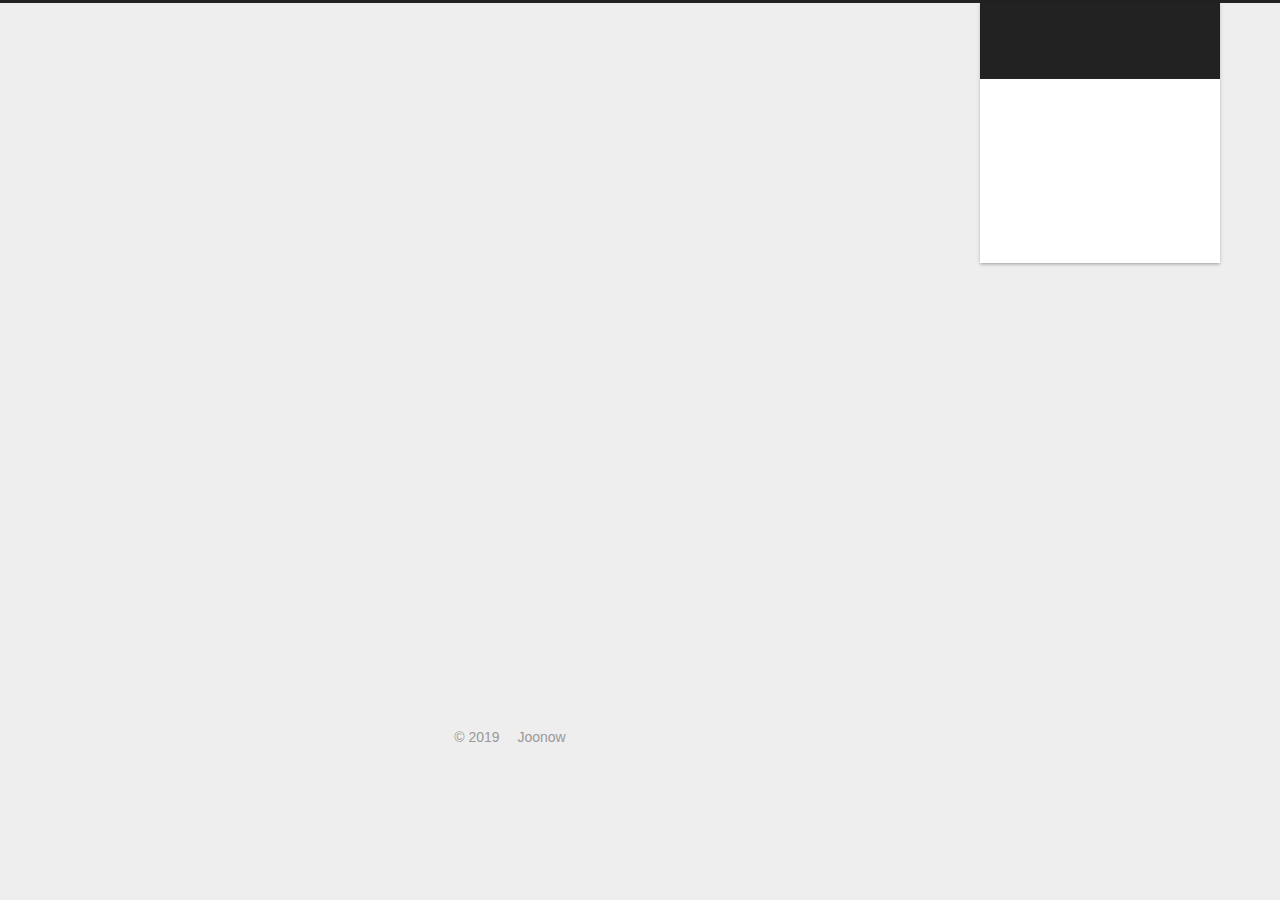
==== archives/index.html @ 2020b19c "Site updated: 2019-05-05 21:45:39" ====
<!DOCTYPE html>












  


<html class="theme-next gemini use-motion" lang="zh-CN">
<head><meta name="generator" content="Hexo 3.8.0">
  <meta charset="UTF-8">
<meta http-equiv="X-UA-Compatible" content="IE=edge">
<meta name="viewport" content="width=device-width, initial-scale=1, maximum-scale=2">
<meta name="theme-color" content="#222">
























<link rel="stylesheet" href="/lib/font-awesome/css/font-awesome.min.css?v=4.6.2">

<link rel="stylesheet" href="/css/main.css?v=7.1.1">


  <link rel="apple-touch-icon" sizes="180x180" href="/images/apple-touch-icon-next.png?v=7.1.1">



  <link rel="icon" type="image/png" sizes="16x16" href="/images/amd.ico?v=7.1.1">


  <link rel="mask-icon" href="/images/logo.svg?v=7.1.1" color="#222">







<script id="hexo.configurations">
  var NexT = window.NexT || {};
  var CONFIG = {
    root: '/',
    scheme: 'Gemini',
    version: '7.1.1',
    sidebar: {"position":"right","display":"post","offset":12,"onmobile":false,"dimmer":false},
    back2top: true,
    back2top_sidebar: false,
    fancybox: false,
    fastclick: false,
    lazyload: false,
    tabs: true,
    motion: {"enable":true,"async":false,"transition":{"post_block":"fadeIn","post_header":"slideDownIn","post_body":"slideDownIn","coll_header":"slideLeftIn","sidebar":"slideUpIn"}},
    algolia: {
      applicationID: '',
      apiKey: '',
      indexName: '',
      hits: {"per_page":10},
      labels: {"input_placeholder":"Search for Posts","hits_empty":"We didn't find any results for the search: ${query}","hits_stats":"${hits} results found in ${time} ms"}
    }
  };
</script>


  




  <meta name="description" content="INTEL,YES! NVIDIA,YES!">
<meta property="og:type" content="website">
<meta property="og:title" content="AMD? NO!">
<meta property="og:url" content="http://amdno.com/archives/index.html">
<meta property="og:site_name" content="AMD? NO!">
<meta property="og:description" content="INTEL,YES! NVIDIA,YES!">
<meta property="og:locale" content="zh-CN">
<meta name="twitter:card" content="summary">
<meta name="twitter:title" content="AMD? NO!">
<meta name="twitter:description" content="INTEL,YES! NVIDIA,YES!">





  
  
  <link rel="canonical" href="http://amdno.com/archives/">



<script id="page.configurations">
  CONFIG.page = {
    sidebar: "",
  };
</script>

  <title>归档 | AMD? NO!</title>
  












  <noscript>
  <style>
  .use-motion .motion-element,
  .use-motion .brand,
  .use-motion .menu-item,
  .sidebar-inner,
  .use-motion .post-block,
  .use-motion .pagination,
  .use-motion .comments,
  .use-motion .post-header,
  .use-motion .post-body,
  .use-motion .collection-title { opacity: initial; }

  .use-motion .logo,
  .use-motion .site-title,
  .use-motion .site-subtitle {
    opacity: initial;
    top: initial;
  }

  .use-motion .logo-line-before i { left: initial; }
  .use-motion .logo-line-after i { right: initial; }
  </style>
</noscript>

</head>

<body itemscope itemtype="http://schema.org/WebPage" lang="zh-CN">

  
  
    
  

  <div class="container sidebar-position-right page-archive">
    <div class="headband"></div>

    <header id="header" class="header" itemscope itemtype="http://schema.org/WPHeader">
      <div class="header-inner"><div class="site-brand-wrapper">
  <div class="site-meta">
    

    <div class="custom-logo-site-title">
      <a href="/" class="brand" rel="start">
        <span class="logo-line-before"><i></i></span>
        <span class="site-title">AMD? NO!</span>
        <span class="logo-line-after"><i></i></span>
      </a>
    </div>
    
    
  </div>

  <div class="site-nav-toggle">
    <button aria-label="切换导航栏">
      <span class="btn-bar"></span>
      <span class="btn-bar"></span>
      <span class="btn-bar"></span>
    </button>
  </div>
</div>



<nav class="site-nav">
  
    <ul id="menu" class="menu">
      
        
        
        
          
          <li class="menu-item menu-item-home">

    
    
    
      
    

    

    <a href="/" rel="section"><i class="menu-item-icon fa fa-fw fa-home"></i> <br>首页</a>

  </li>
        
        
        
          
          <li class="menu-item menu-item-categories">

    
    
    
      
    

    

    <a href="/categories/" rel="section"><i class="menu-item-icon fa fa-fw fa-th"></i> <br>分类</a>

  </li>
        
        
        
          
          <li class="menu-item menu-item-archives menu-item-active">

    
    
    
      
    

    

    <a href="/archives/" rel="section"><i class="menu-item-icon fa fa-fw fa-archive"></i> <br>归档</a>

  </li>

      
      
        <li class="menu-item menu-item-search">
          
            <a href="javascript:;" class="popup-trigger">
          
            
              <i class="menu-item-icon fa fa-search fa-fw"></i> <br>搜索</a>
        </li>
      
    </ul>
  

  

  
    <div class="site-search">
      
  <div class="popup search-popup local-search-popup">
  <div class="local-search-header clearfix">
    <span class="search-icon">
      <i class="fa fa-search"></i>
    </span>
    <span class="popup-btn-close">
      <i class="fa fa-times-circle"></i>
    </span>
    <div class="local-search-input-wrapper">
      <input autocomplete="off" placeholder="搜索..." spellcheck="false" type="text" id="local-search-input">
    </div>
  </div>
  <div id="local-search-result"></div>
</div>



    </div>
  
</nav>



  



</div>
    </header>

    


    <main id="main" class="main">
      <div class="main-inner">
        <div class="content-wrap">
          
            

    
    
      
      
    
      
      
    
      
      
    
    

  


          
          <div id="content" class="content">
            

  
  
  
  <div class="post-block archive">
    <div id="posts" class="posts-collapse">
      <span class="archive-move-on"></span>

      
      <span class="archive-page-counter">
        
        
        
          
        
        嗯..! 目前共计 1 篇日志。 继续努力。
      </span>
      

      

        
        
        

        
          
          <div class="collection-title">
            <h1 class="archive-year" id="archive-year-2019">2019</h1>
          </div>
        
        

        

  <article class="post post-type-normal" itemscope itemtype="http://schema.org/Article">
    <header class="post-header">

      <h2 class="post-title">
        
          <a class="post-title-link" href="/2019/05/05/test/" itemprop="url">
            
              <span itemprop="name">test</span>
            
          </a>
        
      </h2>

      <div class="post-meta">
        <time class="post-time" itemprop="dateCreated" datetime="2019-05-05T17:31:32+08:00" content="2019-05-05">
          05-05
        </time>
      </div>

    </header>
  </article>



      

    </div>
  </div>
  
  
  

  



          </div>
          

        </div>
        
          
  
  <div class="sidebar-toggle">
    <div class="sidebar-toggle-line-wrap">
      <span class="sidebar-toggle-line sidebar-toggle-line-first"></span>
      <span class="sidebar-toggle-line sidebar-toggle-line-middle"></span>
      <span class="sidebar-toggle-line sidebar-toggle-line-last"></span>
    </div>
  </div>

  <aside id="sidebar" class="sidebar">
    <div class="sidebar-inner">

      

      

      <div class="site-overview-wrap sidebar-panel sidebar-panel-active">
        <div class="site-overview">
          <div class="site-author motion-element" itemprop="author" itemscope itemtype="http://schema.org/Person">
            
              <p class="site-author-name" itemprop="name">Joonow</p>
              <div class="site-description motion-element" itemprop="description">INTEL,YES! NVIDIA,YES!</div>
          </div>

          
            <nav class="site-state motion-element">
              
                <div class="site-state-item site-state-posts">
                
                  <a href="/archives/">
                
                    <span class="site-state-item-count">1</span>
                    <span class="site-state-item-name">日志</span>
                  </a>
                </div>
              

              
                
                
                <div class="site-state-item site-state-categories">
                  
                    
                      <a href="/categories/">
                    
                  
                    
                    
                      
                    
                    <span class="site-state-item-count">1</span>
                    <span class="site-state-item-name">分类</span>
                  </a>
                </div>
              

              
            </nav>
          

          

          

          
            <div class="links-of-author motion-element">
              
                <span class="links-of-author-item">
                  
                  
                    
                  
                  
                    
                  
                  <a href="https://weibo.com/6064539445" title="Weibo &rarr; https://weibo.com/6064539445" rel="noopener" target="_blank"><i class="fa fa-fw fa-weibo"></i>Weibo</a>
                </span>
              
            </div>
          

          

          
          

          
            
          
          

        </div>
      </div>

      

      

    </div>
  </aside>
  


        
      </div>
    </main>

    <footer id="footer" class="footer">
      <div class="footer-inner">
        <div class="copyright">&copy; <span itemprop="copyrightYear">2019</span>
  <span class="with-love" id="animate">
    <i class="fa fa-user"></i>
  </span>
  <span class="author" itemprop="copyrightHolder">Joonow</span>

  

  
</div>









        








        
      </div>
    </footer>

    
      <div class="back-to-top">
        <i class="fa fa-arrow-up"></i>
        
      </div>
    

    

    

    
  </div>

  

<script>
  if (Object.prototype.toString.call(window.Promise) !== '[object Function]') {
    window.Promise = null;
  }
</script>


























  
  <script src="/lib/jquery/index.js?v=2.1.3"></script>

  
  <script src="/lib/velocity/velocity.min.js?v=1.2.1"></script>

  
  <script src="/lib/velocity/velocity.ui.min.js?v=1.2.1"></script>


  


  <script src="/js/utils.js?v=7.1.1"></script>

  <script src="/js/motion.js?v=7.1.1"></script>



  
  


  <script src="/js/affix.js?v=7.1.1"></script>

  <script src="/js/schemes/pisces.js?v=7.1.1"></script>




  

  


  <script src="/js/next-boot.js?v=7.1.1"></script>


  

  

  

  



  
  <script>
    // Popup Window;
    var isfetched = false;
    var isXml = true;
    // Search DB path;
    var search_path = "search.xml";
    if (search_path.length === 0) {
      search_path = "search.xml";
    } else if (/json$/i.test(search_path)) {
      isXml = false;
    }
    var path = "/" + search_path;
    // monitor main search box;

    var onPopupClose = function (e) {
      $('.popup').hide();
      $('#local-search-input').val('');
      $('.search-result-list').remove();
      $('#no-result').remove();
      $(".local-search-pop-overlay").remove();
      $('body').css('overflow', '');
    }

    function proceedsearch() {
      $("body")
        .append('<div class="search-popup-overlay local-search-pop-overlay"></div>')
        .css('overflow', 'hidden');
      $('.search-popup-overlay').click(onPopupClose);
      $('.popup').toggle();
      var $localSearchInput = $('#local-search-input');
      $localSearchInput.attr("autocapitalize", "none");
      $localSearchInput.attr("autocorrect", "off");
      $localSearchInput.focus();
    }

    // search function;
    var searchFunc = function(path, search_id, content_id) {
      'use strict';

      // start loading animation
      $("body")
        .append('<div class="search-popup-overlay local-search-pop-overlay">' +
          '<div id="search-loading-icon">' +
          '<i class="fa fa-spinner fa-pulse fa-5x fa-fw"></i>' +
          '</div>' +
          '</div>')
        .css('overflow', 'hidden');
      $("#search-loading-icon").css('margin', '20% auto 0 auto').css('text-align', 'center');

      

      $.ajax({
        url: path,
        dataType: isXml ? "xml" : "json",
        async: true,
        success: function(res) {
          // get the contents from search data
          isfetched = true;
          $('.popup').detach().appendTo('.header-inner');
          var datas = isXml ? $("entry", res).map(function() {
            return {
              title: $("title", this).text(),
              content: $("content",this).text(),
              url: $("url" , this).text()
            };
          }).get() : res;
          var input = document.getElementById(search_id);
          var resultContent = document.getElementById(content_id);
          var inputEventFunction = function() {
            var searchText = input.value.trim().toLowerCase();
            var keywords = searchText.split(/[\s\-]+/);
            if (keywords.length > 1) {
              keywords.push(searchText);
            }
            var resultItems = [];
            if (searchText.length > 0) {
              // perform local searching
              datas.forEach(function(data) {
                var isMatch = false;
                var hitCount = 0;
                var searchTextCount = 0;
                var title = data.title.trim();
                var titleInLowerCase = title.toLowerCase();
                var content = data.content.trim().replace(/<[^>]+>/g,"");
                
                var contentInLowerCase = content.toLowerCase();
                var articleUrl = decodeURIComponent(data.url).replace(/\/{2,}/g, '/');
                var indexOfTitle = [];
                var indexOfContent = [];
                // only match articles with not empty titles
                if(title != '') {
                  keywords.forEach(function(keyword) {
                    function getIndexByWord(word, text, caseSensitive) {
                      var wordLen = word.length;
                      if (wordLen === 0) {
                        return [];
                      }
                      var startPosition = 0, position = [], index = [];
                      if (!caseSensitive) {
                        text = text.toLowerCase();
                        word = word.toLowerCase();
                      }
                      while ((position = text.indexOf(word, startPosition)) > -1) {
                        index.push({position: position, word: word});
                        startPosition = position + wordLen;
                      }
                      return index;
                    }

                    indexOfTitle = indexOfTitle.concat(getIndexByWord(keyword, titleInLowerCase, false));
                    indexOfContent = indexOfContent.concat(getIndexByWord(keyword, contentInLowerCase, false));
                  });
                  if (indexOfTitle.length > 0 || indexOfContent.length > 0) {
                    isMatch = true;
                    hitCount = indexOfTitle.length + indexOfContent.length;
                  }
                }

                // show search results

                if (isMatch) {
                  // sort index by position of keyword

                  [indexOfTitle, indexOfContent].forEach(function (index) {
                    index.sort(function (itemLeft, itemRight) {
                      if (itemRight.position !== itemLeft.position) {
                        return itemRight.position - itemLeft.position;
                      } else {
                        return itemLeft.word.length - itemRight.word.length;
                      }
                    });
                  });

                  // merge hits into slices

                  function mergeIntoSlice(text, start, end, index) {
                    var item = index[index.length - 1];
                    var position = item.position;
                    var word = item.word;
                    var hits = [];
                    var searchTextCountInSlice = 0;
                    while (position + word.length <= end && index.length != 0) {
                      if (word === searchText) {
                        searchTextCountInSlice++;
                      }
                      hits.push({position: position, length: word.length});
                      var wordEnd = position + word.length;

                      // move to next position of hit

                      index.pop();
                      while (index.length != 0) {
                        item = index[index.length - 1];
                        position = item.position;
                        word = item.word;
                        if (wordEnd > position) {
                          index.pop();
                        } else {
                          break;
                        }
                      }
                    }
                    searchTextCount += searchTextCountInSlice;
                    return {
                      hits: hits,
                      start: start,
                      end: end,
                      searchTextCount: searchTextCountInSlice
                    };
                  }

                  var slicesOfTitle = [];
                  if (indexOfTitle.length != 0) {
                    slicesOfTitle.push(mergeIntoSlice(title, 0, title.length, indexOfTitle));
                  }

                  var slicesOfContent = [];
                  while (indexOfContent.length != 0) {
                    var item = indexOfContent[indexOfContent.length - 1];
                    var position = item.position;
                    var word = item.word;
                    // cut out 100 characters
                    var start = position - 20;
                    var end = position + 80;
                    if(start < 0){
                      start = 0;
                    }
                    if (end < position + word.length) {
                      end = position + word.length;
                    }
                    if(end > content.length){
                      end = content.length;
                    }
                    slicesOfContent.push(mergeIntoSlice(content, start, end, indexOfContent));
                  }

                  // sort slices in content by search text's count and hits' count

                  slicesOfContent.sort(function (sliceLeft, sliceRight) {
                    if (sliceLeft.searchTextCount !== sliceRight.searchTextCount) {
                      return sliceRight.searchTextCount - sliceLeft.searchTextCount;
                    } else if (sliceLeft.hits.length !== sliceRight.hits.length) {
                      return sliceRight.hits.length - sliceLeft.hits.length;
                    } else {
                      return sliceLeft.start - sliceRight.start;
                    }
                  });

                  // select top N slices in content

                  var upperBound = parseInt('1');
                  if (upperBound >= 0) {
                    slicesOfContent = slicesOfContent.slice(0, upperBound);
                  }

                  // highlight title and content

                  function highlightKeyword(text, slice) {
                    var result = '';
                    var prevEnd = slice.start;
                    slice.hits.forEach(function (hit) {
                      result += text.substring(prevEnd, hit.position);
                      var end = hit.position + hit.length;
                      result += '<b class="search-keyword">' + text.substring(hit.position, end) + '</b>';
                      prevEnd = end;
                    });
                    result += text.substring(prevEnd, slice.end);
                    return result;
                  }

                  var resultItem = '';

                  if (slicesOfTitle.length != 0) {
                    resultItem += "<li><a href='" + articleUrl + "' class='search-result-title'>" + highlightKeyword(title, slicesOfTitle[0]) + "</a>";
                  } else {
                    resultItem += "<li><a href='" + articleUrl + "' class='search-result-title'>" + title + "</a>";
                  }

                  slicesOfContent.forEach(function (slice) {
                    resultItem += "<a href='" + articleUrl + "'>" +
                      "<p class=\"search-result\">" + highlightKeyword(content, slice) +
                      "...</p>" + "</a>";
                  });

                  resultItem += "</li>";
                  resultItems.push({
                    item: resultItem,
                    searchTextCount: searchTextCount,
                    hitCount: hitCount,
                    id: resultItems.length
                  });
                }
              })
            };
            if (keywords.length === 1 && keywords[0] === "") {
              resultContent.innerHTML = '<div id="no-result"><i class="fa fa-search fa-5x"></i></div>'
            } else if (resultItems.length === 0) {
              resultContent.innerHTML = '<div id="no-result"><i class="fa fa-frown-o fa-5x"></i></div>'
            } else {
              resultItems.sort(function (resultLeft, resultRight) {
                if (resultLeft.searchTextCount !== resultRight.searchTextCount) {
                  return resultRight.searchTextCount - resultLeft.searchTextCount;
                } else if (resultLeft.hitCount !== resultRight.hitCount) {
                  return resultRight.hitCount - resultLeft.hitCount;
                } else {
                  return resultRight.id - resultLeft.id;
                }
              });
              var searchResultList = '<ul class=\"search-result-list\">';
              resultItems.forEach(function (result) {
                searchResultList += result.item;
              })
              searchResultList += "</ul>";
              resultContent.innerHTML = searchResultList;
            }
          }

          if ('auto' === 'auto') {
            input.addEventListener('input', inputEventFunction);
          } else {
            $('.search-icon').click(inputEventFunction);
            input.addEventListener('keypress', function (event) {
              if (event.keyCode === 13) {
                inputEventFunction();
              }
            });
          }

          // remove loading animation
          $(".local-search-pop-overlay").remove();
          $('body').css('overflow', '');

          proceedsearch();
        }
      });
    }

    // handle and trigger popup window;
    $('.popup-trigger').click(function(e) {
      e.stopPropagation();
      if (isfetched === false) {
        searchFunc(path, 'local-search-input', 'local-search-result');
      } else {
        proceedsearch();
      };
    });

    $('.popup-btn-close').click(onPopupClose);
    $('.popup').click(function(e){
      e.stopPropagation();
    });
    $(document).on('keyup', function (event) {
      var shouldDismissSearchPopup = event.which === 27 &&
        $('.search-popup').is(':visible');
      if (shouldDismissSearchPopup) {
        onPopupClose();
      }
    });
  </script>





  

  

  

  

  

  

  

  

  

  

  

  

  

  

</body>
</html>
---- css/main.css ----
/* normalize.css v8.0.1 | MIT License | github.com/necolas/normalize.css */
html {
  line-height: 1.15; /* 1 */
  -webkit-text-size-adjust: 100%; /* 2 */
}
body {
  margin: 0;
}
main {
  display: block;
}
h1 {
  font-size: 2em;
  margin: 0.67em 0;
}
hr {
  box-sizing: content-box; /* 1 */
  height: 0; /* 1 */
  overflow: visible; /* 2 */
}
pre {
  font-family: monospace, monospace; /* 1 */
  font-size: 1em; /* 2 */
}
a {
  background-color: transparent;
}
abbr[title] {
  border-bottom: none; /* 1 */
  text-decoration: underline; /* 2 */
  text-decoration: underline dotted; /* 2 */
}
b,
strong {
  font-weight: bolder;
}
code,
kbd,
samp {
  font-family: monospace, monospace; /* 1 */
  font-size: 1em; /* 2 */
}
small {
  font-size: 80%;
}
sub,
sup {
  font-size: 75%;
  line-height: 0;
  position: relative;
  vertical-align: baseline;
}
sub {
  bottom: -0.25em;
}
sup {
  top: -0.5em;
}
img {
  border-style: none;
}
button,
input,
optgroup,
select,
textarea {
  font-family: inherit; /* 1 */
  font-size: 100%; /* 1 */
  line-height: 1.15; /* 1 */
  margin: 0; /* 2 */
}
button,
input {
/* 1 */
  overflow: visible;
}
button,
select {
/* 1 */
  text-transform: none;
}
button,
[type="button"],
[type="reset"],
[type="submit"] {
  -webkit-appearance: button;
}
button::-moz-focus-inner,
[type="button"]::-moz-focus-inner,
[type="reset"]::-moz-focus-inner,
[type="submit"]::-moz-focus-inner {
  border-style: none;
  padding: 0;
}
button:-moz-focusring,
[type="button"]:-moz-focusring,
[type="reset"]:-moz-focusring,
[type="submit"]:-moz-focusring {
  outline: 1px dotted ButtonText;
}
fieldset {
  padding: 0.35em 0.75em 0.625em;
}
legend {
  box-sizing: border-box; /* 1 */
  color: inherit; /* 2 */
  display: table; /* 1 */
  max-width: 100%; /* 1 */
  padding: 0; /* 3 */
  white-space: normal; /* 1 */
}
progress {
  vertical-align: baseline;
}
textarea {
  overflow: auto;
}
[type="checkbox"],
[type="radio"] {
  box-sizing: border-box; /* 1 */
  padding: 0; /* 2 */
}
[type="number"]::-webkit-inner-spin-button,
[type="number"]::-webkit-outer-spin-button {
  height: auto;
}
[type="search"] {
  -webkit-appearance: textfield; /* 1 */
  outline-offset: -2px; /* 2 */
}
[type="search"]::-webkit-search-decoration {
  -webkit-appearance: none;
}
::-webkit-file-upload-button {
  -webkit-appearance: button; /* 1 */
  font: inherit; /* 2 */
}
details {
  display: block;
}
summary {
  display: list-item;
}
template {
  display: none;
}
[hidden] {
  display: none;
}
::selection {
  background: #262a30;
  color: #fff;
}
body {
  position: relative;
  font-family: 'Lato', "PingFang SC", "Microsoft YaHei", sans-serif;
  font-size: 14px;
  line-height: 2;
  color: #555;
  background: #eee;
}
@media (max-width: 991px) {
  body {
    padding-right: 0 !important;
  }
}
@media (min-width: 1200px) {
  body {
    font-size: 16px;
  }
}
h1,
h2,
h3,
h4,
h5,
h6 {
  margin: 20px 0 15px;
  padding: 0;
  font-weight: bold;
  line-height: 1.5;
  font-family: 'Lato', "PingFang SC", "Microsoft YaHei", sans-serif;
}
h1 {
  font-size: 22px;
}
h1 code {
  font-size: 1em;
}
@media (max-width: 767px) {
  h1 {
    font-size: 18px;
  }
  h1 code {
    font-size: 1em;
  }
}
h2 {
  font-size: 20px;
}
h2 code {
  font-size: 1em;
}
@media (max-width: 767px) {
  h2 {
    font-size: 16px;
  }
  h2 code {
    font-size: 1em;
  }
}
h3 {
  font-size: 18px;
}
h3 code {
  font-size: 1em;
}
@media (max-width: 767px) {
  h3 {
    font-size: 14px;
  }
  h3 code {
    font-size: 1em;
  }
}
h4 {
  font-size: 16px;
}
h4 code {
  font-size: 1em;
}
@media (max-width: 767px) {
  h4 {
    font-size: 12px;
  }
  h4 code {
    font-size: 1em;
  }
}
h5 {
  font-size: 14px;
}
h5 code {
  font-size: 1em;
}
@media (max-width: 767px) {
  h5 {
    font-size: 10px;
  }
  h5 code {
    font-size: 1em;
  }
}
h6 {
  font-size: 12px;
}
h6 code {
  font-size: 1em;
}
@media (max-width: 767px) {
  h6 {
    font-size: 8px;
  }
  h6 code {
    font-size: 1em;
  }
}
p {
  margin: 0 0 20px 0;
}
a,
span.exturl {
  overflow-wrap: break-word;
  word-wrap: break-word;
  background-color: transparent;
  color: #555;
  text-decoration: none;
  outline: none;
  border-bottom: 1px solid #999;
  cursor: pointer;
}
a:hover,
span.exturl:hover {
  color: #222;
  border-bottom-color: #222;
}
video {
  max-width: 100%;
  display: block;
  margin-left: auto;
  margin-right: auto;
}
img {
  display: block;
  margin: auto;
  max-width: 100%;
  height: auto;
}
hr {
  margin: 40px 0;
  height: 3px;
  border: none;
  background-color: #ddd;
  background-image: repeating-linear-gradient(-45deg, #fff, #fff 4px, transparent 4px, transparent 8px);
}
blockquote {
  margin: 0;
  padding: 0 15px;
  color: #666;
  border-left: 4px solid #ddd;
}
blockquote cite::before {
  content: "-";
  padding: 0 5px;
}
dt {
  font-weight: 700;
}
dd {
  margin: 0;
  padding: 0;
}
kbd {
  border: 1px solid #ccc;
  border-radius: 0.2em;
  box-shadow: 0.1em 0.1em 0.2em rgba(0,0,0,0.1);
  background-color: #f9f9f9;
  font-family: inherit;
  background-image: linear-gradient(top, #eee, #fff, #eee);
  padding: 0.1em 0.3em;
  white-space: nowrap;
}
.text-left {
  text-align: left;
}
.text-center {
  text-align: center;
}
.text-right {
  text-align: right;
}
.text-justify {
  text-align: justify;
}
.text-nowrap {
  white-space: nowrap;
}
.text-lowercase {
  text-transform: lowercase;
}
.text-uppercase {
  text-transform: uppercase;
}
.text-capitalize {
  text-transform: capitalize;
}
.center-block {
  display: block;
  margin-left: auto;
  margin-right: auto;
}
.clearfix:before,
.clearfix:after {
  content: " ";
  display: table;
}
.clearfix:after {
  clear: both;
}
.pullquote {
  width: 45%;
}
.pullquote.left {
  float: left;
  margin-left: 5px;
  margin-right: 10px;
}
.pullquote.right {
  float: right;
  margin-left: 10px;
  margin-right: 5px;
}
.affix {
  position: fixed;
}
.translation {
  margin-top: -20px;
  font-size: 14px;
  color: #999;
}
.scrollbar-measure {
  width: 100px;
  height: 100px;
  overflow: scroll;
  position: absolute;
  top: -9999px;
}
.use-motion .motion-element {
  opacity: 0;
}
.table-container {
  margin: 20px 0;
  overflow: auto;
  -webkit-overflow-scrolling: touch;
}
.highlight .table-container {
  margin: 0px;
}
table {
  width: 100%;
  border-collapse: collapse;
  border-spacing: 0;
  font-size: 14px;
}
table > tbody > tr:nth-of-type(odd) {
  background-color: #f9f9f9;
}
table > tbody > tr:hover {
  background-color: #f5f5f5;
}
caption,
th,
td {
  padding: 8px;
  text-align: left;
  vertical-align: middle;
  font-weight: normal;
}
th,
td {
  border: 1px solid #ddd;
  border-bottom: 3px solid #ddd;
}
th {
  padding-bottom: 10px;
  font-weight: 700;
}
td {
  border-bottom-width: 1px;
}
html,
body {
  height: 100%;
}
.container {
  position: relative;
}
.header-inner {
  margin: 0 auto;
  padding: 100px 0 70px;
  width: calc(100% - 20px);
}
@media (min-width: 1200px) {
  .container .header-inner {
    width: 1160px;
  }
}
@media (min-width: 1600px) {
  .container .header-inner {
    width: 73%;
  }
}
.main-inner {
  margin: 0 auto;
  width: calc(100% - 20px);
}
@media (min-width: 1200px) {
  .container .main-inner {
    width: 1160px;
  }
}
@media (min-width: 1600px) {
  .container .main-inner {
    width: 73%;
  }
}
.footer {
  padding: 20px 0;
}
.footer-inner {
  box-sizing: border-box;
  margin: 0px auto;
  width: calc(100% - 20px);
}
@media (min-width: 1200px) {
  .container .footer-inner {
    width: 1160px;
  }
}
@media (min-width: 1600px) {
  .container .footer-inner {
    width: 73%;
  }
}
pre,
.highlight {
  overflow: auto;
  margin: 20px 0;
  padding: 0;
  font-size: 14px;
  color: #4d4d4c;
  background: #f7f7f7;
  line-height: 1.6;
}
pre,
code {
  font-family: consolas, Menlo, "PingFang SC", "Microsoft YaHei", monospace;
}
code {
  overflow-wrap: break-word;
  word-wrap: break-word;
  padding: 2px 4px;
  color: #555;
  background: #eee;
  border-radius: 3px;
  font-size: 14px;
}
pre {
  padding: 10px;
}
pre code {
  padding: 0;
  color: #4d4d4c;
  background: none;
  text-shadow: none;
}
.highlight {
  border-radius: 1px;
}
.highlight pre {
  border: none;
  margin: 0;
  padding: 10px 0;
}
.highlight table {
  margin: 0;
  width: auto;
  border: none;
}
.highlight td {
  border: none;
  padding: 0;
}
.highlight figcaption {
  font-size: 1em;
  color: #4d4d4c;
  line-height: 1em;
  margin-bottom: 1em;
  margin: 0em;
  padding: 0.5em;
  background: #eee;
  border-bottom: 1px solid #e9e9e9;
}
.highlight figcaption:before,
.highlight figcaption:after {
  content: " ";
  display: table;
}
.highlight figcaption:after {
  clear: both;
}
.highlight figcaption a {
  float: right;
  color: #4d4d4c;
}
.highlight figcaption a:hover {
  border-bottom-color: #4d4d4c;
}
.highlight .gutter pre {
  padding-left: 10px;
  padding-right: 10px;
  color: #869194;
  text-align: right;
  background-color: #eff2f3;
}
.highlight .code pre {
  width: 100%;
  padding-left: 10px;
  padding-right: 10px;
  background-color: #f7f7f7;
}
.highlight .line {
  height: 20px;
}
.gutter {
  -webkit-user-select: none;
  -moz-user-select: none;
  -ms-user-select: none;
  user-select: none;
}
.gist table {
  width: auto;
}
.gist table td {
  border: none;
}
pre .deletion {
  background: #fdd;
}
pre .addition {
  background: #dfd;
}
pre .meta {
  color: #8959a8;
}
pre .comment {
  color: #8e908c;
}
pre .variable,
pre .attribute,
pre .tag,
pre .name,
pre .regexp,
pre .ruby .constant,
pre .xml .tag .title,
pre .xml .pi,
pre .xml .doctype,
pre .html .doctype,
pre .css .id,
pre .css .class,
pre .css .pseudo {
  color: #c82829;
}
pre .number,
pre .preprocessor,
pre .built_in,
pre .builtin-name,
pre .literal,
pre .params,
pre .constant,
pre .command {
  color: #f5871f;
}
pre .ruby .class .title,
pre .css .rules .attribute,
pre .string,
pre .symbol,
pre .value,
pre .inheritance,
pre .header,
pre .ruby .symbol,
pre .xml .cdata,
pre .special,
pre .formula {
  color: #718c00;
}
pre .title,
pre .css .hexcolor {
  color: #3e999f;
}
pre .function,
pre .python .decorator,
pre .python .title,
pre .ruby .function .title,
pre .ruby .title .keyword,
pre .perl .sub,
pre .javascript .title,
pre .coffeescript .title {
  color: #4271ae;
}
pre .keyword,
pre .javascript .function {
  color: #8959a8;
}
.posts-expand .post-body img.full-image {
  border: none;
}
.blockquote-center,
.page-home .post-type-quote blockquote,
.page-post-detail .post-type-quote blockquote {
  position: relative;
  margin: 40px 0;
  padding: 0;
  border-left: none;
  text-align: center;
}
.blockquote-center::before,
.page-home .post-type-quote blockquote::before,
.page-post-detail .post-type-quote blockquote::before,
.blockquote-center::after,
.page-home .post-type-quote blockquote::after,
.page-post-detail .post-type-quote blockquote::after {
  position: absolute;
  content: ' ';
  display: block;
  width: 100%;
  height: 24px;
  opacity: 0.2;
  background-repeat: no-repeat;
  background-position: 0 -6px;
  background-size: 22px 22px;
}
.blockquote-center::before,
.page-home .post-type-quote blockquote::before,
.page-post-detail .post-type-quote blockquote::before {
  top: -20px;
  background-image: url("../images/quote-l.svg");
  border-top: 1px solid #ccc;
}
.blockquote-center::after,
.page-home .post-type-quote blockquote::after,
.page-post-detail .post-type-quote blockquote::after {
  bottom: -20px;
  background-image: url("../images/quote-r.svg");
  border-bottom: 1px solid #ccc;
  background-position: 100% 8px;
}
.blockquote-center p,
.page-home .post-type-quote blockquote p,
.page-post-detail .post-type-quote blockquote p,
.blockquote-center div,
.page-home .post-type-quote blockquote div,
.page-post-detail .post-type-quote blockquote div {
  text-align: center;
}
.post .post-body .group-picture img {
  box-sizing: border-box;
  padding: 0 3px;
  border: none;
}
.post .group-picture-row {
  overflow: hidden;
  margin-top: 6px;
}
.post .group-picture-row:first-child {
  margin-top: 0;
}
.post .group-picture-column {
  float: left;
}
.page-post-detail .post-body .group-picture-column {
  float: none;
  margin-top: 10px;
  width: auto !important;
}
.page-post-detail .post-body .group-picture-column img {
  margin: 0 auto;
}
.page-archive .group-picture-container {
  overflow: hidden;
}
.page-archive .group-picture-row {
  float: left;
}
.page-archive .group-picture-row:first-child {
  margin-top: 6px;
}
.page-archive .group-picture-column {
  max-width: 150px;
  max-height: 150px;
}
.post-body .label {
  display: inline;
  padding: 0 2px;
}
.post-body .label.default {
  background-color: #f0f0f0;
}
.post-body .label.primary {
  background-color: #efe6f7;
}
.post-body .label.info {
  background-color: #e5f2f8;
}
.post-body .label.success {
  background-color: #e7f4e9;
}
.post-body .label.warning {
  background-color: #fcf6e1;
}
.post-body .label.danger {
  background-color: #fae8eb;
}
.post-body .note {
  position: relative;
  padding: 15px;
  margin-bottom: 20px;
  border: 1px solid #eee;
  border-left-width: 5px;
  border-radius: 3px;
}
.post-body .note h2,
.post-body .note h3,
.post-body .note h4,
.post-body .note h5,
.post-body .note h6 {
  margin-top: 0;
  margin-bottom: 0;
  border-bottom: initial;
  padding-top: 0 !important;
}
.post-body .note p:first-child,
.post-body .note ul:first-child,
.post-body .note ol:first-child,
.post-body .note table:first-child,
.post-body .note pre:first-child,
.post-body .note blockquote:first-child {
  margin-top: 0;
}
.post-body .note p:last-child,
.post-body .note ul:last-child,
.post-body .note ol:last-child,
.post-body .note table:last-child,
.post-body .note pre:last-child,
.post-body .note blockquote:last-child {
  margin-bottom: 0;
}
.post-body .note.default {
  border-left-color: #777;
}
.post-body .note.default h2,
.post-body .note.default h3,
.post-body .note.default h4,
.post-body .note.default h5,
.post-body .note.default h6 {
  color: #777;
}
.post-body .note.primary {
  border-left-color: #6f42c1;
}
.post-body .note.primary h2,
.post-body .note.primary h3,
.post-body .note.primary h4,
.post-body .note.primary h5,
.post-body .note.primary h6 {
  color: #6f42c1;
}
.post-body .note.info {
  border-left-color: #428bca;
}
.post-body .note.info h2,
.post-body .note.info h3,
.post-body .note.info h4,
.post-body .note.info h5,
.post-body .note.info h6 {
  color: #428bca;
}
.post-body .note.success {
  border-left-color: #5cb85c;
}
.post-body .note.success h2,
.post-body .note.success h3,
.post-body .note.success h4,
.post-body .note.success h5,
.post-body .note.success h6 {
  color: #5cb85c;
}
.post-body .note.warning {
  border-left-color: #f0ad4e;
}
.post-body .note.warning h2,
.post-body .note.warning h3,
.post-body .note.warning h4,
.post-body .note.warning h5,
.post-body .note.warning h6 {
  color: #f0ad4e;
}
.post-body .note.danger {
  border-left-color: #d9534f;
}
.post-body .note.danger h2,
.post-body .note.danger h3,
.post-body .note.danger h4,
.post-body .note.danger h5,
.post-body .note.danger h6 {
  color: #d9534f;
}
.post-body .tabs {
  position: relative;
  display: block;
  margin-bottom: 20px;
  padding-top: 10px;
}
.post-body .tabs ul.nav-tabs {
  margin: 0;
  padding: 0;
  display: flex;
  margin-bottom: -1px;
}
@media (max-width: 413px) {
  .post-body .tabs ul.nav-tabs {
    display: block;
    margin-bottom: 5px;
  }
}
.post-body .tabs ul.nav-tabs li.tab {
  list-style-type: none !important;
  margin: 0 0.25em 0 0;
  border-top: 3px solid transparent;
  border-left: 1px solid transparent;
  border-right: 1px solid transparent;
}
@media (max-width: 413px) {
  .post-body .tabs ul.nav-tabs li.tab {
    margin: initial;
    border-top: 1px solid transparent;
    border-left: 3px solid transparent;
    border-right: 1px solid transparent;
    border-bottom: 1px solid transparent;
  }
}
.post-body .tabs ul.nav-tabs li.tab a {
  outline: 0;
  border-bottom: initial;
  display: block;
  line-height: 1.8em;
  padding: 0.25em 0.75em;
  transition-duration: 0.2s;
  transition-timing-function: ease-out;
  transition-delay: 0s;
}
.post-body .tabs ul.nav-tabs li.tab a i {
  width: 1.285714285714286em;
}
.post-body .tabs ul.nav-tabs li.tab.active {
  border-top: 3px solid #fc6423;
  border-left: 1px solid #ddd;
  border-right: 1px solid #ddd;
  background-color: #fff;
}
@media (max-width: 413px) {
  .post-body .tabs ul.nav-tabs li.tab.active {
    border-top: 1px solid #ddd;
    border-left: 3px solid #fc6423;
    border-right: 1px solid #ddd;
    border-bottom: 1px solid #ddd;
  }
}
.post-body .tabs ul.nav-tabs li.tab.active a {
  cursor: default;
  color: #555;
}
.post-body .tabs .tab-content {
  background-color: #fff;
}
.post-body .tabs .tab-content .tab-pane {
  border: 1px solid #ddd;
  padding: 20px 20px 0 20px;
}
.post-body .tabs .tab-content .tab-pane:not(.active) {
  display: none;
}
.post-body .tabs .tab-content .tab-pane.active {
  display: block;
}
.btn {
  display: inline-block;
  padding: 0 20px;
  font-size: 14px;
  color: #555;
  background: #fff;
  border: 2px solid #555;
  text-decoration: none;
  border-radius: 2px;
  transition-property: background-color;
  transition-duration: 0.2s;
  transition-timing-function: ease-in-out;
  transition-delay: 0s;
  line-height: 2;
}
.btn:hover {
  border-color: #222;
  color: #fff;
  background: #222;
}
.btn +.btn {
  margin: 0 0 8px 8px;
}
.btn .fa-fw {
  width: 1.285714285714286em;
  text-align: left;
}
.btn-bar {
  display: block;
  width: 22px;
  height: 2px;
  background: #555;
  border-radius: 1px;
}
.btn-bar+.btn-bar {
  margin-top: 4px;
}
.pagination {
  margin: 120px 0 40px;
  text-align: center;
  border-top: 1px solid #eee;
}
.page-number-basic,
.pagination .prev,
.pagination .next,
.pagination .page-number,
.pagination .space {
  display: inline-block;
  position: relative;
  top: -1px;
  margin: 0 10px;
  padding: 0 11px;
}
@media (max-width: 767px) {
  .page-number-basic,
  .pagination .prev,
  .pagination .next,
  .pagination .page-number,
  .pagination .space {
    margin: 0 5px;
  }
}
.pagination .prev,
.pagination .next,
.pagination .page-number {
  border-bottom: 0;
  border-top: 1px solid #eee;
  transition-property: border-color;
  transition-duration: 0.2s;
  transition-timing-function: ease-in-out;
  transition-delay: 0s;
}
.pagination .prev:hover,
.pagination .next:hover,
.pagination .page-number:hover {
  border-top-color: #222;
}
.pagination .space {
  padding: 0;
  margin: 0;
}
.pagination .prev {
  margin-left: 0;
}
.pagination .next {
  margin-right: 0;
}
.pagination .page-number.current {
  color: #fff;
  background: #ccc;
  border-top-color: #ccc;
}
@media (max-width: 767px) {
  .pagination {
    border-top: none;
  }
  .pagination .prev,
  .pagination .next,
  .pagination .page-number {
    margin-bottom: 10px;
    border-top: 0;
    border-bottom: 1px solid #eee;
    padding: 0 10px;
  }
  .pagination .prev:hover,
  .pagination .next:hover,
  .pagination .page-number:hover {
    border-bottom-color: #222;
  }
}
.comments {
  margin: 60px 20px 0;
}
.back-to-top {
  box-sizing: border-box;
  position: fixed;
  bottom: -100px;
  right: 30px;
  z-index: 1050;
  padding: 0 6px;
  width: 24px;
  background: #222;
  font-size: 12px;
  opacity: 0.6;
  color: #fff;
  cursor: pointer;
  text-align: center;
  transition-property: bottom;
  transition-duration: 0.2s;
  transition-timing-function: ease-in-out;
  transition-delay: 0s;
}
.back-to-top.back-to-top-on {
  bottom: 30px;
}
@media (max-width: 991px) {
  .back-to-top {
    opacity: 0.8;
    right: 20px;
  }
}
.header {
  background: transparent;
}
.header-inner {
  position: relative;
}
.headband {
  height: 3px;
  background: #222;
}
.site-meta {
  margin: 0;
  text-align: center;
}
@media (max-width: 767px) {
  .site-meta {
    text-align: center;
  }
}
.brand {
  position: relative;
  display: inline-block;
  padding: 0 40px;
  color: #fff;
  background: #222;
  border-bottom: none;
}
.brand:hover {
  color: #fff;
}
.logo {
  display: inline-block;
  margin-right: 5px;
  line-height: 36px;
  vertical-align: top;
}
.site-title {
  display: inline-block;
  vertical-align: top;
  line-height: 36px;
  font-size: 20px;
  font-weight: normal;
  font-family: 'Lato', "PingFang SC", "Microsoft YaHei", sans-serif;
}
.site-subtitle {
  margin-top: 10px;
  font-size: 13px;
  color: #ddd;
}
.use-motion .brand {
  opacity: 0;
}
.use-motion .logo,
.use-motion .site-title,
.use-motion .site-subtitle,
.use-motion .custom-logo-image {
  opacity: 0;
  position: relative;
  top: -10px;
}
.site-nav-toggle {
  display: none;
  position: absolute;
  top: 10px;
  left: 10px;
}
@media (max-width: 767px) {
  .site-nav-toggle {
    display: block;
  }
}
.site-nav-toggle button {
  margin-top: 2px;
  padding: 9px 10px;
  background: transparent;
  border: none;
}
@media (max-width: 767px) {
  .site-nav {
    display: none;
    margin: 0 -10px;
    padding: 0 10px;
    clear: both;
    border-top: 1px solid #ddd;
  }
}
@media (min-width: 768px) and (max-width: 991px) {
  .site-nav {
    display: block !important;
  }
}
@media (min-width: 992px) {
  .site-nav {
    display: block !important;
  }
}
.menu {
  margin-top: 20px;
  padding-left: 0;
  text-align: center;
}
.menu .menu-item {
  display: inline-block;
  margin: 0 10px;
  list-style: none;
}
@media (max-width: 767px) {
  .menu .menu-item {
    margin-top: 10px;
  }
}
.menu .menu-item a,
.menu .menu-item span.exturl {
  display: block;
  font-size: 13px;
  line-height: inherit;
  border-bottom: 1px solid transparent;
  transition-property: border-color;
  transition-duration: 0.2s;
  transition-timing-function: ease-in-out;
  transition-delay: 0s;
}
.menu .menu-item a:hover,
.menu .menu-item span.exturl:hover {
  border-bottom-color: #222;
}
.menu .menu-item .fa {
  margin-right: 5px;
}
.use-motion .menu-item {
  opacity: 0;
}
.post-body {
  overflow-wrap: break-word;
  word-wrap: break-word;
  font-family: 'Lato', "PingFang SC", "Microsoft YaHei", sans-serif;
}
.post-body span.exturl .fa {
  font-size: 14px;
  margin-left: 4px;
}
.post-body .fancybox img {
  display: block !important;
  margin: 0 auto;
  cursor: pointer;
  cursor: zoom-in;
}
.post-body .image-caption,
.post-body .figure .caption {
  margin: -20px auto 15px;
  text-align: center;
  font-size: 14px;
  color: #999;
  font-weight: bold;
  line-height: 1;
}
.post-sticky-flag {
  display: inline-block;
  font-size: 16px;
  transform: rotate(30deg);
}
.use-motion .post-block,
.use-motion .pagination,
.use-motion .comments {
  opacity: 0;
}
.use-motion .post-header {
  opacity: 0;
}
.use-motion .post-body {
  opacity: 0;
}
.use-motion .collection-title {
  opacity: 0;
}
.posts-expand {
  padding-top: 40px;
}
@media (max-width: 767px) {
  .posts-expand {
    margin: 0 20px;
  }
  .post-body pre .gutter pre {
    padding-right: 10px;
  }
  .post-body .highlight {
    margin-left: 0px;
    margin-right: 0px;
    padding: 0;
  }
  .post-body .highlight .gutter pre {
    padding-right: 10px;
  }
}
@media (min-width: 992px) {
  .posts-expand .post-body {
    text-align: justify;
  }
}
@media (max-width: 991px) {
  .posts-expand .post-body {
    text-align: justify;
  }
}
.posts-expand .post-body h2,
.posts-expand .post-body h3,
.posts-expand .post-body h4,
.posts-expand .post-body h5,
.posts-expand .post-body h6 {
  padding-top: 10px;
}
.posts-expand .post-body h2 .header-anchor,
.posts-expand .post-body h3 .header-anchor,
.posts-expand .post-body h4 .header-anchor,
.posts-expand .post-body h5 .header-anchor,
.posts-expand .post-body h6 .header-anchor {
  float: right;
  margin-left: 10px;
  color: #ccc;
  border-bottom-style: none;
  visibility: hidden;
}
.posts-expand .post-body h2 .header-anchor:hover,
.posts-expand .post-body h3 .header-anchor:hover,
.posts-expand .post-body h4 .header-anchor:hover,
.posts-expand .post-body h5 .header-anchor:hover,
.posts-expand .post-body h6 .header-anchor:hover {
  color: inherit;
}
.posts-expand .post-body h2:hover .header-anchor,
.posts-expand .post-body h3:hover .header-anchor,
.posts-expand .post-body h4:hover .header-anchor,
.posts-expand .post-body h5:hover .header-anchor,
.posts-expand .post-body h6:hover .header-anchor {
  visibility: visible;
}
.posts-expand .post-body img {
  box-sizing: border-box;
  margin: 0 auto 25px;
  padding: 3px;
  border: 1px solid #ddd;
}
@media (max-width: 767px) {
  .posts-collapse {
    margin: 0 20px;
  }
  .posts-collapse .post-title,
  .posts-collapse .post-meta {
    display: block;
    width: auto;
    text-align: left;
  }
}
.posts-collapse {
  position: relative;
  z-index: 1010;
  margin-left: 55px;
}
.posts-collapse::after {
  content: " ";
  position: absolute;
  top: 20px;
  left: 0;
  margin-left: -2px;
  width: 4px;
  height: 100%;
  background: #f5f5f5;
  z-index: -1;
}
@media (max-width: 767px) {
  .posts-collapse {
    margin: 0 20px;
  }
}
.posts-collapse .collection-title {
  position: relative;
  margin: 60px 0;
}
.posts-collapse .collection-title h1,
.posts-collapse .collection-title h2 {
  margin-left: 20px;
}
.posts-collapse .collection-title small {
  color: #bbb;
  margin-left: 5px;
}
.posts-collapse .collection-title::before {
  content: " ";
  position: absolute;
  left: 0;
  top: 50%;
  margin-left: -4px;
  margin-top: -4px;
  width: 8px;
  height: 8px;
  background: #bbb;
  border-radius: 50%;
}
.posts-collapse .post {
  margin: 30px 0;
}
.posts-collapse .post-header {
  position: relative;
  transition-duration: 0.2s;
  transition-timing-function: ease-in-out;
  transition-delay: 0s;
  transition-property: border;
  border-bottom: 1px dashed #ccc;
}
.posts-collapse .post-header::before {
  content: " ";
  position: absolute;
  left: 0;
  top: 12px;
  width: 6px;
  height: 6px;
  margin-left: -4px;
  background: #bbb;
  border-radius: 50%;
  border: 1px solid #fff;
  transition-duration: 0.2s;
  transition-timing-function: ease-in-out;
  transition-delay: 0s;
  transition-property: background;
}
.posts-collapse .post-header:hover {
  border-bottom-color: #666;
}
.posts-collapse .post-header:hover::before {
  background: #222;
}
.posts-collapse .post-meta {
  position: absolute;
  font-size: 12px;
  left: 20px;
  top: 5px;
}
.posts-collapse .post-comments-count {
  display: none;
}
.posts-collapse .post-title {
  margin-left: 60px;
  font-size: 16px;
  font-weight: normal;
  line-height: inherit;
}
.posts-collapse .post-title::after {
  margin-left: 3px;
  opacity: 0.6;
}
.posts-collapse .post-title a,
.posts-collapse .post-title span.exturl {
  color: #666;
  border-bottom: none;
}
.page-home .post-type-quote .post-header,
.page-post-detail .post-type-quote .post-header,
.page-home .post-type-quote .post-tags,
.page-post-detail .post-type-quote .post-tags {
  display: none;
}
.posts-expand .post-title {
  overflow-wrap: break-word;
  word-wrap: break-word;
  text-align: center;
  font-weight: 400;
}
.posts-expand .post-title-link {
  display: inline-block;
  position: relative;
  color: #555;
  border-bottom: none;
  line-height: 1.2;
  vertical-align: top;
}
.posts-expand .post-title-link::before {
  content: "";
  position: absolute;
  width: 100%;
  height: 2px;
  bottom: 0;
  left: 0;
  background-color: #000;
  visibility: hidden;
  transform: scaleX(0);
  transition-duration: 0.2s;
  transition-timing-function: ease-in-out;
  transition-delay: 0s;
}
.posts-expand .post-title-link:hover::before {
  visibility: visible;
  transform: scaleX(1);
}
.posts-expand .post-title-link .fa {
  font-size: 20px;
  margin-left: 5px;
}
.posts-expand .post-meta {
  margin: 3px 0 60px 0;
  color: #999;
  font-family: 'Lato', "PingFang SC", "Microsoft YaHei", sans-serif;
  font-size: 12px;
  text-align: center;
}
.posts-expand .post-meta .post-category-list {
  display: inline-block;
  margin: 0;
  padding: 3px;
}
.posts-expand .post-meta .post-category-list-link {
  color: #999;
}
.posts-expand .post-meta .post-description {
  font-size: 14px;
  margin-top: 2px;
}
.posts-expand .post-meta time {
  border-bottom: 1px dashed #999;
  cursor: help;
}
.post-meta-divider {
  margin: 0 0.5em;
}
.post-meta-item-icon {
  margin-right: 3px;
}
@media (min-width: 768px) and (max-width: 991px) {
  .post-meta-item-icon {
    display: inline-block;
  }
}
@media (max-width: 767px) {
  .post-meta-item-icon {
    display: inline-block;
  }
}
@media (min-width: 768px) and (max-width: 991px) {
  .post-meta-item-text {
    display: none;
  }
}
@media (max-width: 767px) {
  .post-meta-item-text {
    display: none;
  }
}
.post-button {
  margin-top: 40px;
}
.posts-expand .post-tags {
  margin-top: 40px;
  text-align: center;
}
.posts-expand .post-tags a {
  display: inline-block;
  margin-right: 10px;
  font-size: 13px;
}
.post-nav {
  display: table;
  margin-top: 15px;
  width: 100%;
  border-top: 1px solid #eee;
}
.post-nav-divider {
  display: table-cell;
  width: 10%;
}
.post-nav-item {
  display: table-cell;
  padding: 10px 0 0 0;
  width: 45%;
  vertical-align: top;
}
.post-nav-item a {
  position: relative;
  display: block;
  line-height: 25px;
  font-size: 14px;
  color: #555;
  border-bottom: none;
}
.post-nav-item a:hover {
  color: #222;
  border-bottom: none;
}
.post-nav-item a:active {
  top: 2px;
}
.post-nav-item .fa {
  font-size: 12px;
  margin-right: 5px;
}
.post-nav-next a {
  padding-left: 5px;
}
.post-nav-prev {
  text-align: right;
}
.post-nav-prev a {
  padding-right: 5px;
}
.post-nav-prev .fa {
  margin-left: 5px;
}
.posts-expand .post-eof {
  margin: 80px auto 60px;
  width: 8%;
  height: 1px;
  background: #ccc;
  text-align: center;
}
.post:last-child .post-eof {
  display: none;
}
.post-gallery {
  display: table;
  table-layout: fixed;
  width: 100%;
  border-collapse: separate;
}
.post-gallery-row {
  display: table-row;
}
.post-gallery .post-gallery-img {
  display: table-cell;
  text-align: center;
  vertical-align: middle;
  border: none;
}
.post-gallery .post-gallery-img img {
  max-width: 100%;
  max-height: 100%;
  border: none;
}
.fancybox-close,
.fancybox-close:hover {
  border: none;
}
.rtl.post-body p,
.rtl.post-body a,
.rtl.post-body h1,
.rtl.post-body h2,
.rtl.post-body h3,
.rtl.post-body h4,
.rtl.post-body h5,
.rtl.post-body h6,
.rtl.post-body li,
.rtl.post-body ul,
.rtl.post-body ol {
  direction: rtl;
  font-family: UKIJ Ekran;
}
.rtl.post-title {
  font-family: UKIJ Ekran;
}
.post-body p a {
  color: #0477ab;
  border-bottom: none;
}
.post-body p a:hover {
  color: #fc6423;
  text-decoration: underline;
}
.sidebar {
  position: fixed;
  right: 0;
  top: 0;
  bottom: 0;
  width: 0;
  z-index: 1040;
  box-shadow: inset 0 2px 6px #000;
  background: #222;
}
.sidebar a,
.sidebar span.exturl {
  color: #999;
  border-bottom-color: #555;
}
.sidebar a:hover,
.sidebar span.exturl:hover {
  color: #eee;
  border-bottom-color: #eee;
}
@media (max-width: 991px) {
  .sidebar {
    display: none;
  }
}
.sidebar-inner {
  position: relative;
  padding: 20px 10px;
  color: #999;
  text-align: center;
}
.site-overview-wrap {
  overflow: hidden;
}
.site-overview {
  overflow-y: auto;
  overflow-x: hidden;
}
.cc-license {
  margin-top: 10px;
  text-align: center;
}
.cc-license .cc-opacity {
  opacity: 0.7;
  border-bottom: none;
}
.cc-license .cc-opacity:hover {
  opacity: 0.9;
}
.cc-license img {
  display: inline-block;
}
.sidebar-toggle {
  position: fixed;
  right: 30px;
  bottom: 45px;
  width: 14px;
  height: 14px;
  padding: 5px;
  background: #222;
  line-height: 0;
  z-index: 1050;
  cursor: pointer;
}
@media (max-width: 991px) {
  .sidebar-toggle {
    opacity: 0.8;
    right: 20px;
    display: none;
  }
}
.sidebar-toggle-line {
  position: relative;
  display: inline-block;
  vertical-align: top;
  height: 2px;
  width: 100%;
  background: #fff;
  margin-top: 3px;
}
.sidebar-toggle-line:first-child {
  margin-top: 0;
}
.site-author-image {
  display: block;
  margin: 0 auto;
  padding: 2px;
  max-width: 120px;
  height: auto;
  border: 1px solid #eee;
  opacity: 1;
}
.site-author-name {
  margin: 0;
  text-align: center;
  color: #222;
  font-weight: 600;
}
.site-description {
  margin-top: 0;
  text-align: center;
  font-size: 13px;
  color: #999;
}
.links-of-author {
  margin-top: 20px;
}
.links-of-author a,
.links-of-author span.exturl {
  display: inline-block;
  vertical-align: middle;
  margin-right: 10px;
  margin-bottom: 10px;
  border-bottom-color: #555;
  font-size: 13px;
}
.links-of-author a:before,
.links-of-author span.exturl:before {
  display: inline-block;
  vertical-align: middle;
  margin-right: 3px;
  content: " ";
  width: 4px;
  height: 4px;
  border-radius: 50%;
  background: #ff0e21;
}
.feed-link,
.chat {
  margin-top: 10px;
}
.feed-link a,
.chat a {
  display: inline-block;
  padding: 0 15px;
  color: #fc6423;
  border: 1px solid #fc6423 !important;
  border-radius: 4px;
}
.feed-link a i,
.chat a i {
  color: #fc6423;
  font-size: 14px;
}
.feed-link a:hover,
.chat a:hover {
  color: #fff;
  background: #fc6423;
}
.feed-link a:hover i,
.chat a:hover i {
  color: #fff;
}
.links-of-blogroll {
  margin-top: 10px;
  font-size: 13px;
}
.links-of-blogroll-title {
  margin-top: 0;
  font-size: 14px;
  font-weight: 600;
}
.links-of-blogroll-list {
  margin: 0;
  padding: 0;
  list-style: none;
}
.links-of-blogroll-item {
  padding: 2px 10px;
}
.links-of-blogroll-item a,
.links-of-blogroll-item span.exturl {
  max-width: 280px;
  box-sizing: border-box;
  display: inline-block;
  overflow: hidden;
  white-space: nowrap;
  text-overflow: ellipsis;
}
.sidebar-nav {
  margin: 0 0 20px;
  padding-left: 0;
}
.sidebar-nav li {
  display: inline-block;
  cursor: pointer;
  border-bottom: 1px solid transparent;
  font-size: 14px;
  color: #555;
}
.sidebar-nav li:hover {
  color: #fc6423;
}
.page-post-detail .sidebar-nav-toc {
  padding: 0 5px;
}
.page-post-detail .sidebar-nav-overview {
  margin-left: 10px;
}
.sidebar-nav .sidebar-nav-active {
  color: #fc6423;
  border-bottom-color: #fc6423;
}
.sidebar-nav .sidebar-nav-active:hover {
  color: #fc6423;
}
.sidebar-panel {
  display: none;
}
.sidebar-panel-active {
  display: block;
}
.site-state {
  display: flex;
  justify-content: center;
  overflow: hidden;
  line-height: 1.4;
  white-space: nowrap;
  text-align: center;
  margin-top: 10px;
}
.site-state-item {
  padding: 0 15px;
  border-left: 1px solid #eee;
}
.site-state-item:first-child {
  border-left: none;
}
.site-state-item a {
  border-bottom: none;
}
.site-state-item-count {
  display: block;
  text-align: center;
  color: inherit;
  font-weight: 600;
  font-size: 16px;
}
.site-state-item-name {
  font-size: 13px;
  color: #999;
}
.post-toc-empty {
  font-size: 14px;
  color: #666;
}
.post-toc-wrap {
  overflow: hidden;
}
.post-toc {
  overflow: auto;
}
.post-toc ol {
  margin: 0;
  padding: 0 2px 5px 10px;
  text-align: left;
  list-style: none;
  font-size: 14px;
}
.post-toc ol > ol {
  padding-left: 0;
}
.post-toc ol a {
  transition-duration: 0.2s;
  transition-timing-function: ease-in-out;
  transition-delay: 0s;
  transition-property: all;
  color: #666;
  border-bottom-color: #ccc;
}
.post-toc ol a:hover {
  color: #000;
  border-bottom-color: #000;
}
.post-toc .nav-item {
  overflow: hidden;
  text-overflow: ellipsis;
  white-space: nowrap;
  line-height: 1.8;
}
.post-toc .nav .nav-child {
  display: none;
}
.post-toc .nav .active > .nav-child {
  display: block;
}
.post-toc .nav .active-current > .nav-child {
  display: block;
}
.post-toc .nav .active-current > .nav-child > .nav-item {
  display: block;
}
.post-toc .nav .active > a {
  color: #fc6423;
  border-bottom-color: #fc6423;
}
.post-toc .nav .active-current > a {
  color: #fc6423;
}
.post-toc .nav .active-current > a:hover {
  color: #fc6423;
}
.footer {
  font-size: 14px;
  color: #999;
}
.footer img {
  border: none;
}
.footer-inner {
  text-align: center;
}
.with-love {
  display: inline-block;
  margin: 0 5px;
  color: #808080;
}
.powered-by,
.theme-info {
  display: inline-block;
}
@-moz-keyframes iconAnimate {
  0%, 100% {
    transform: scale(1);
  }
  10%, 30% {
    transform: scale(0.9);
  }
  20%, 40%, 60%, 80% {
    transform: scale(1.1);
  }
  50%, 70% {
    transform: scale(1.1);
  }
}
@-webkit-keyframes iconAnimate {
  0%, 100% {
    transform: scale(1);
  }
  10%, 30% {
    transform: scale(0.9);
  }
  20%, 40%, 60%, 80% {
    transform: scale(1.1);
  }
  50%, 70% {
    transform: scale(1.1);
  }
}
@-o-keyframes iconAnimate {
  0%, 100% {
    transform: scale(1);
  }
  10%, 30% {
    transform: scale(0.9);
  }
  20%, 40%, 60%, 80% {
    transform: scale(1.1);
  }
  50%, 70% {
    transform: scale(1.1);
  }
}
@keyframes iconAnimate {
  0%, 100% {
    transform: scale(1);
  }
  10%, 30% {
    transform: scale(0.9);
  }
  20%, 40%, 60%, 80% {
    transform: scale(1.1);
  }
  50%, 70% {
    transform: scale(1.1);
  }
}
.local-search-pop-overlay {
  position: fixed;
  width: 100%;
  height: 100%;
  top: 0;
  left: 0;
  z-index: 2080;
  background-color: rgba(0,0,0,0.3);
}
.local-search-popup {
  display: none;
  position: fixed;
  top: 10%;
  left: 50%;
  margin-left: -350px;
  width: 700px;
  height: 80%;
  padding: 0;
  background: #fff;
  color: #333;
  z-index: 9999;
  border-radius: 5px;
}
@media (max-width: 767px) {
  .local-search-popup {
    padding: 0;
    top: 0;
    left: 0;
    margin: 0;
    width: 100%;
    height: 100%;
    border-radius: 0;
  }
}
.local-search-popup ul.search-result-list {
  padding: 0;
  margin: 0 5px;
}
.local-search-popup p.search-result {
  border-bottom: 1px dashed #ccc;
  padding: 5px 0;
}
.local-search-popup a.search-result-title {
  font-weight: bold;
  font-size: 16px;
}
.local-search-popup .search-keyword {
  border-bottom: 1px dashed #f00;
  font-weight: bold;
  color: #f00;
}
.local-search-popup .local-search-header {
  padding: 5px;
  height: 36px;
  background: #f5f5f5;
  border-top-left-radius: 5px;
  border-top-right-radius: 5px;
}
.local-search-popup #local-search-result {
  overflow: auto;
  position: relative;
  padding: 5px 25px;
  height: calc(100% - 55px);
}
.local-search-popup .local-search-input-wrapper {
  display: inline-block;
  width: calc(100% - 90px);
  height: 36px;
  line-height: 36px;
  padding: 0 5px;
}
.local-search-popup .local-search-input-wrapper input {
  padding: 8px 0;
  height: 20px;
  display: block;
  width: 100%;
  outline: none;
  border: none;
  background: transparent;
  vertical-align: middle;
}
.local-search-popup .search-icon,
.local-search-popup .popup-btn-close {
  display: inline-block;
  font-size: 18px;
  color: #999;
  height: 36px;
  width: 18px;
  padding-left: 10px;
  padding-right: 10px;
}
.local-search-popup .search-icon {
  float: left;
}
.local-search-popup .popup-btn-close {
  border-left: 1px solid #eee;
  float: right;
  cursor: pointer;
}
.local-search-popup #no-result {
  position: absolute;
  left: 50%;
  top: 50%;
  transform: translate(-50%, -50%);
  color: #ccc;
}
.page-archive .archive-page-counter {
  position: relative;
  top: 3px;
  left: 20px;
}
@media (max-width: 767px) {
  .page-archive .archive-page-counter {
    top: 5px;
  }
}
.page-archive .posts-collapse .archive-move-on {
  position: absolute;
  top: 11px;
  left: 0;
  margin-left: -6px;
  width: 10px;
  height: 10px;
  opacity: 0.5;
  background: #555;
  border: 1px solid #fff;
  border-radius: 50%;
}
.page-archive .fa-external-link {
  font-size: 15px;
  margin-left: 5px;
}
.category-all-page .category-all-title {
  text-align: center;
}
.category-all-page .category-all {
  margin-top: 20px;
}
.category-all-page .category-list {
  margin: 0;
  padding: 0;
  list-style: none;
}
.category-all-page .category-list-item {
  margin: 5px 10px;
}
.category-all-page .category-list-count {
  color: #bbb;
}
.category-all-page .category-list-count:before {
  display: inline;
  content: " (";
}
.category-all-page .category-list-count:after {
  display: inline;
  content: ") ";
}
.category-all-page .category-list-child {
  padding-left: 10px;
}
#event-list {
  padding-left: 30px;
}
#event-list hr {
  margin: 20px 0 45px 0 !important;
  background: #222;
}
#event-list hr:after {
  display: inline-block;
  content: 'NOW';
  background: #222;
  color: #fff;
  font-weight: bold;
  text-align: right;
  padding: 0 5px;
}
#event-list li.event {
  margin: 20px 0px;
  background: #f9f9f9;
  padding-left: 10px;
  min-height: 40px;
}
#event-list li.event h2.event-summary {
  margin: 0;
  padding-bottom: 3px;
}
#event-list li.event h2.event-summary:before {
  display: inline-block;
  font-family: FontAwesome;
  font-size: 8px;
  content: '\f111';
  vertical-align: middle;
  margin-right: 25px;
  color: #bbb;
}
#event-list li.event span.event-relative-time {
  display: inline-block;
  font-size: 12px;
  font-weight: 400;
  padding-left: 12px;
  color: #bbb;
}
#event-list li.event span.event-details {
  display: block;
  color: #bbb;
  margin-left: 56px;
  padding-top: 3px;
  padding-bottom: 6px;
  text-indent: -24px;
  line-height: 18px;
}
#event-list li.event span.event-details:before {
  text-indent: 0;
  display: inline-block;
  width: 14px;
  font-family: FontAwesome;
  text-align: center;
  margin-right: 9px;
  color: #bbb;
}
#event-list li.event span.event-details.event-location:before {
  content: '\f041';
}
#event-list li.event span.event-details.event-duration:before {
  content: '\f017';
}
#event-list li.event-past {
  background: #fcfcfc;
  padding: 15px 0 15px 10px;
}
#event-list li.event-past > * {
  opacity: 0.9;
}
#event-list li.event-past h2.event-summary {
  color: #bbb;
}
#event-list li.event-past h2.event-summary:before {
  color: #dfdfdf;
}
#event-list li.event-now {
  background: #222;
  color: #fff;
  padding: 15px 0 15px 10px;
}
#event-list li.event-now h2.event-summary:before {
  transform: scale(1.2);
  color: #fff;
  animation: dot-flash 1s alternate infinite ease-in-out;
}
#event-list li.event-now * {
  color: #fff !important;
}
#event-list li.event-future {
  background: #222;
  color: #fff;
  padding: 15px 0 15px 10px;
}
#event-list li.event-future h2.event-summary:before {
  transform: scale(1.2);
  color: #fff;
  animation: dot-flash 1s alternate infinite ease-in-out;
}
#event-list li.event-future * {
  color: #fff !important;
}
@-moz-keyframes dot-flash {
  from {
    opacity: 1;
    transform: scale(1.1);
  }
  to {
    opacity: 0;
    transform: scale(1);
  }
}
@-webkit-keyframes dot-flash {
  from {
    opacity: 1;
    transform: scale(1.1);
  }
  to {
    opacity: 0;
    transform: scale(1);
  }
}
@-o-keyframes dot-flash {
  from {
    opacity: 1;
    transform: scale(1.1);
  }
  to {
    opacity: 0;
    transform: scale(1);
  }
}
@keyframes dot-flash {
  from {
    opacity: 1;
    transform: scale(1.1);
  }
  to {
    opacity: 0;
    transform: scale(1);
  }
}
.page-post-detail .sidebar-toggle-line {
  background: #fc6423;
}
.page-post-detail .comments {
  overflow: hidden;
}
ul.breadcrumb {
  list-style: none;
  margin: 1em 0;
  padding: 0 2em;
  text-align: center;
  font-size: 12px;
}
ul.breadcrumb li {
  display: inline;
}
ul.breadcrumb li+li:before {
  padding: 0.5em;
  font-weight: normal;
  content: "/\00a0";
}
ul.breadcrumb li+li:last-child {
  font-weight: bold;
}
.tag-cloud {
  text-align: center;
}
.tag-cloud a {
  display: inline-block;
  margin: 10px;
}
.tag-cloud a:hover {
  color: #222 !important;
}
.header {
  position: relative;
  margin: 0 auto;
  width: calc(100% - 20px);
}
@media (min-width: 1200px) {
  .header {
    width: 1160px;
  }
}
@media (min-width: 1600px) {
  .header {
    width: 73%;
  }
}
@media (max-width: 991px) {
  .header {
    width: auto;
  }
}
.header-inner {
  position: absolute;
  top: 0;
  overflow: hidden;
  padding: 0;
  width: 240px;
  background: #fff;
  box-shadow: 0 2px 2px 0 rgba(0,0,0,0.12), 0 3px 1px -2px rgba(0,0,0,0.06), 0 1px 5px 0 rgba(0,0,0,0.12);
  border-radius: initial;
}
@media (min-width: 1200px) {
  .container .header-inner {
    width: 240px;
  }
}
@media (max-width: 991px) {
  .header-inner {
    position: relative;
    width: auto;
    border-radius: initial;
  }
}
.main:before,
.main:after {
  content: " ";
  display: table;
}
.main:after {
  clear: both;
}
@media (max-width: 991px) {
  .container .main-inner {
    width: auto;
  }
}
.content-wrap {
  float: right;
  box-sizing: border-box;
  padding: 40px;
  width: calc(100% - 252px);
  background: #fff;
  min-height: 700px;
  box-shadow: 0 2px 2px 0 rgba(0,0,0,0.12), 0 3px 1px -2px rgba(0,0,0,0.06), 0 1px 5px 0 rgba(0,0,0,0.12);
  border-radius: initial;
}
@media (min-width: 768px) and (max-width: 991px) {
  .content-wrap {
    width: 100%;
    padding: 20px;
    border-radius: initial;
  }
}
@media (max-width: 767px) {
  .content-wrap {
    width: 100%;
    padding: 20px;
    min-height: auto;
    border-radius: initial;
  }
}
.sidebar {
  position: static;
  float: left;
  margin-left: -100%;
  width: 240px;
  background: #eee;
  box-shadow: none;
}
@media (max-width: 991px) {
  .sidebar {
    display: none;
  }
}
.sidebar-toggle {
  display: none;
}
.footer-inner {
  padding-left: 260px;
}
@media (max-width: 991px) {
  .footer-inner {
    width: auto;
    padding-left: 0 !important;
    padding-right: 0 !important;
  }
}
.sidebar-position-right .header-inner {
  right: 0;
}
.sidebar-position-right .content-wrap {
  float: left;
}
.sidebar-position-right .sidebar {
  float: right;
}
.sidebar-position-right .footer-inner {
  padding-left: 0;
  padding-right: 260px;
}
.site-brand-wrapper {
  position: relative;
}
.site-meta {
  padding: 20px 0;
  color: #fff;
  background: #222;
}
@media (max-width: 991px) {
  .site-meta {
    box-shadow: 0 0 16px rgba(0,0,0,0.5);
  }
}
.brand {
  padding: 0;
  background: none;
}
.brand:hover {
  color: #fff;
}
.site-subtitle {
  margin: 10px 10px 0;
  font-weight: initial;
}
.custom-logo-image {
  margin-top: 20px;
}
@media (max-width: 991px) {
  .custom-logo-image {
    display: none;
  }
}
.site-search form {
  display: none;
}
.site-nav {
  border-top: none;
}
@media (min-width: 768px) and (max-width: 991px) {
  .site-nav {
    display: none !important;
  }
}
@media (min-width: 768px) and (max-width: 991px) {
  .site-nav-on {
    display: block !important;
  }
}
.menu-item-active a,
.menu .menu-item a:hover,
.menu .menu-item span.exturl:hover {
  background: #f9f9f9;
  border-bottom-color: #fff;
}
.menu-item-active a:after,
.menu .menu-item a:hover:after,
.menu .menu-item span.exturl:hover:after {
  content: " ";
  position: absolute;
  top: 50%;
  margin-top: -3px;
  right: 15px;
  width: 6px;
  height: 6px;
  background-color: #bbb;
  border-radius: 50%;
}
.menu .menu-item {
  display: block;
  margin: 0;
}
.menu .menu-item a,
.menu .menu-item span.exturl {
  position: relative;
  box-sizing: border-box;
  padding: 5px 20px;
  text-align: left;
  line-height: inherit;
  transition-property: background-color;
  transition-duration: 0.2s;
  transition-timing-function: ease-in-out;
  transition-delay: 0s;
}
@media (hover: none) {
  .menu .menu-item a:hover,
  .menu .menu-item span.exturl:hover {
    background: none;
  }
}
.menu .menu-item .badge {
  display: inline-block;
  padding: 2px 5px;
  font-weight: 700;
  line-height: 1;
  color: #fff;
  text-align: center;
  white-space: nowrap;
  vertical-align: middle;
  background-color: #ccc;
  border-radius: 10px;
  float: right;
  margin: 0.35em 0 0 0;
  text-shadow: 1px 1px 0px rgba(0,0,0,0.1);
}
.menu .menu-item br {
  display: none;
}
.btn-bar {
  background-color: #fff;
}
.site-nav-toggle {
  left: 20px;
  top: 50%;
  transform: translateY(-50%);
}
@media (min-width: 768px) and (max-width: 991px) {
  .site-nav-toggle {
    display: block;
  }
}
.sub-menu {
  margin: 0;
  padding: 6px 0;
  background: #fff !important;
  border-bottom: 1px solid #ddd;
}
.sub-menu .menu-item {
  display: inline-block !important;
}
.sub-menu .menu-item a,
.sub-menu .menu-item span.exturl {
  padding: initial !important;
  margin: 5px 10px;
}
.sub-menu .menu-item a:hover,
.sub-menu .menu-item span.exturl:hover {
  background: initial !important;
  color: #fc6423;
}
.sub-menu .menu-item-active a {
  background: #fff !important;
  color: #fc6423;
  border-bottom-color: #fc6423;
}
.sub-menu .menu-item-active a:hover {
  background: #fff !important;
  border-bottom-color: #fc6423;
}
.sub-menu .menu-item-active a:after {
  content: initial;
}
.use-motion .sidebar .motion-element {
  opacity: 1;
}
.sidebar {
  right: auto;
  bottom: auto;
  -webkit-transform: none;
}
.sidebar a,
.sidebar span.exturl {
  color: #555;
}
.sidebar a:hover,
.sidebar span.exturl:hover {
  color: #222;
  border-bottom-color: #222;
}
.sidebar-inner {
  box-sizing: border-box;
  width: 240px;
  color: #555;
  background: #fff;
  box-shadow: 0 2px 2px 0 rgba(0,0,0,0.12), 0 3px 1px -2px rgba(0,0,0,0.06), 0 1px 5px 0 rgba(0,0,0,0.12), 0 -1px 0.5px 0 rgba(0,0,0,0.09);
  border-radius: initial;
  opacity: 0;
}
.sidebar-inner.affix {
  position: fixed;
  top: 12px;
}
.sidebar-inner.affix-bottom {
  position: absolute;
}
.site-overview {
  text-align: left;
}
.site-author:before,
.site-author:after {
  content: " ";
  display: table;
}
.site-author:after {
  clear: both;
}
.site-state-item {
  padding: 0 10px;
}
.feed-link,
.chat {
  border-top: 1px dotted #ccc;
  border-bottom: 1px dotted #ccc;
  text-align: center;
}
.feed-link a,
.chat a {
  display: block;
  color: #fc6423;
  border: none !important;
}
.feed-link a:hover,
.chat a:hover {
  background: none;
  color: #e34603;
}
.feed-link a:hover i,
.chat a:hover i {
  color: #e34603;
}
.links-of-author {
  display: flex;
  flex-wrap: wrap;
  justify-content: center;
}
.links-of-author span.exturl {
  font-size: 13px;
}
.links-of-author-item {
  margin: 5px 0 0;
  width: 50%;
}
.links-of-author-item a,
.links-of-author-item span.exturl {
  max-width: 216px;
  box-sizing: border-box;
  display: inline-block;
  margin-right: 0;
  margin-bottom: 0;
  padding: 0 5px;
  overflow: hidden;
  white-space: nowrap;
  text-overflow: ellipsis;
}
.links-of-author-item a:before,
.links-of-author-item span.exturl:before {
  display: none;
}
.links-of-author-item a,
.links-of-author-item span.exturl {
  border-bottom: none;
  text-decoration: underline;
}
.links-of-author-item a,
.links-of-author-item span.exturl {
  display: block;
  text-decoration: none;
}
.links-of-author-item a:hover,
.links-of-author-item span.exturl:hover {
  border-radius: 4px;
  background: #eee;
}
.links-of-author-item .fa {
  margin-right: 2px;
  font-size: 16px;
}
.links-of-author-item .fa-globe {
  font-size: 15px;
}
.links-of-blogroll {
  text-align: center;
  padding: 3px 0 0;
}
.links-of-blogroll-item {
  padding: 0;
}
.links-of-blogroll-inline:before,
.links-of-blogroll-inline:after {
  content: " ";
  display: table;
}
.links-of-blogroll-inline:after {
  clear: both;
}
.links-of-blogroll-inline .links-of-blogroll-item {
  margin: 5px 0 0;
  width: 50%;
  display: inline-block;
  width: unset;
}
.links-of-blogroll-inline .links-of-blogroll-item a,
.links-of-blogroll-inline .links-of-blogroll-item span.exturl {
  max-width: 216px;
  box-sizing: border-box;
  display: inline-block;
  margin-right: 0;
  margin-bottom: 0;
  padding: 0 5px;
  overflow: hidden;
  white-space: nowrap;
  text-overflow: ellipsis;
}
.content-wrap {
  padding: initial;
  background: initial;
  box-shadow: initial;
  border-radius: initial;
}
.post-block {
  padding: 40px;
  background: #fff;
  box-shadow: 0 2px 2px 0 rgba(0,0,0,0.12), 0 3px 1px -2px rgba(0,0,0,0.06), 0 1px 5px 0 rgba(0,0,0,0.12);
  border-radius: initial;
}
#posts > article + article .post-block {
  margin-top: 12px;
  box-shadow: 0 2px 2px 0 rgba(0,0,0,0.12), 0 3px 1px -2px rgba(0,0,0,0.06), 0 1px 5px 0 rgba(0,0,0,0.12), 0 -1px 0.5px 0 rgba(0,0,0,0.09);
  border-radius: initial;
}
.comments {
  padding: 40px;
  margin: auto;
  margin-top: 12px;
  background: #fff;
  box-shadow: 0 2px 2px 0 rgba(0,0,0,0.12), 0 3px 1px -2px rgba(0,0,0,0.06), 0 1px 5px 0 rgba(0,0,0,0.12), 0 -1px 0.5px 0 rgba(0,0,0,0.09);
  border-radius: initial;
}
.posts-expand {
  padding-top: initial;
}
.post-nav-divider {
  width: 4%;
}
.post-nav-item {
  width: 48%;
}
.post-eof {
  display: none;
}
.pagination {
  margin: 12px 0 0;
  border-top: initial;
  background: #fff;
  box-shadow: 0 2px 2px 0 rgba(0,0,0,0.12), 0 3px 1px -2px rgba(0,0,0,0.06), 0 1px 5px 0 rgba(0,0,0,0.12), 0 -1px 0.5px 0 rgba(0,0,0,0.09);
  border-radius: initial;
  padding: 10px 0 10px;
}
.pagination .prev,
.pagination .next,
.pagination .page-number {
  margin-bottom: initial;
  top: initial;
}
.main {
  padding-bottom: initial;
}
.footer {
  bottom: auto;
}
.sub-menu {
  border-bottom: initial !important;
  box-shadow: 0 2px 2px 0 rgba(0,0,0,0.12), 0 3px 1px -2px rgba(0,0,0,0.06), 0 1px 5px 0 rgba(0,0,0,0.12);
}
.sub-menu+ #content > #posts .post-block {
  box-shadow: 0 2px 2px 0 rgba(0,0,0,0.12), 0 3px 1px -2px rgba(0,0,0,0.06), 0 1px 5px 0 rgba(0,0,0,0.12), 0 -1px 0.5px 0 rgba(0,0,0,0.09);
  margin-top: 12px;
}
@media (min-width: 768px) and (max-width: 991px) {
  .sub-menu+ #content > #posts .post-block {
    margin-top: 10px;
  }
}
@media (max-width: 767px) {
  .sub-menu+ #content > #posts .post-block {
    margin-top: 8px;
  }
}
.post-header h1,
.post-header h2 {
  margin: initial;
}
.posts-expand .post-title-link {
  line-height: inherit;
}
.posts-expand .post-title {
  font-size: 1.7em;
}
.post-body h1 {
  font-size: 1.6em;
  border-bottom: 1px solid #eee;
}
.post-body h1 code {
  font-size: 1em;
}
.post-body h2 {
  font-size: 1.45em;
  border-bottom: 1px solid #eee;
}
.post-body h2 code {
  font-size: 1em;
}
.post-body h3 {
  font-size: 1.3em;
  border-bottom: 1px dotted #eee;
}
.post-body h3 code {
  font-size: 1em;
}
.post-body h4 {
  font-size: 1.2em;
}
.post-body h4 code {
  font-size: 1em;
}
.post-body h5 {
  font-size: 1.07em;
}
.post-body h5 code {
  font-size: 1em;
}
.post-body h6 {
  font-size: 1.03em;
}
.post-body h6 code {
  font-size: 1em;
}
@media (min-width: 768px) and (max-width: 991px) {
  .content-wrap {
    padding: 10px;
  }
  .posts-expand {
    margin: initial;
  }
  .posts-expand .post-button {
    margin-top: 20px;
  }
  .post-block {
    padding: 20px;
    box-shadow: 0 2px 2px 0 rgba(0,0,0,0.12), 0 3px 1px -2px rgba(0,0,0,0.06), 0 1px 5px 0 rgba(0,0,0,0.12), 0 -1px 0.5px 0 rgba(0,0,0,0.09);
    border-radius: initial;
  }
  #posts > article + article .post-block {
    margin-top: 10px;
  }
  .comments {
    margin-top: 10px;
    padding: 10px 20px;
  }
  .pagination {
    margin: 10px 0 0;
  }
}
@media (max-width: 767px) {
  .content-wrap {
    padding: 8px;
  }
  .posts-expand {
    margin: initial;
  }
  .posts-expand .post-button {
    margin: 12px 0px;
  }
  .posts-expand img {
    padding: initial !important;
  }
  .post-block {
    padding: 12px;
    min-height: auto;
    box-shadow: 0 2px 2px 0 rgba(0,0,0,0.12), 0 3px 1px -2px rgba(0,0,0,0.06), 0 1px 5px 0 rgba(0,0,0,0.12), 0 -1px 0.5px 0 rgba(0,0,0,0.09);
    border-radius: initial;
  }
  #posts > article + article .post-block {
    margin-top: 8px;
  }
  .comments {
    margin-top: 8px;
    padding: 0 12px;
  }
  .pagination {
    margin: 8px 0 0;
  }
}
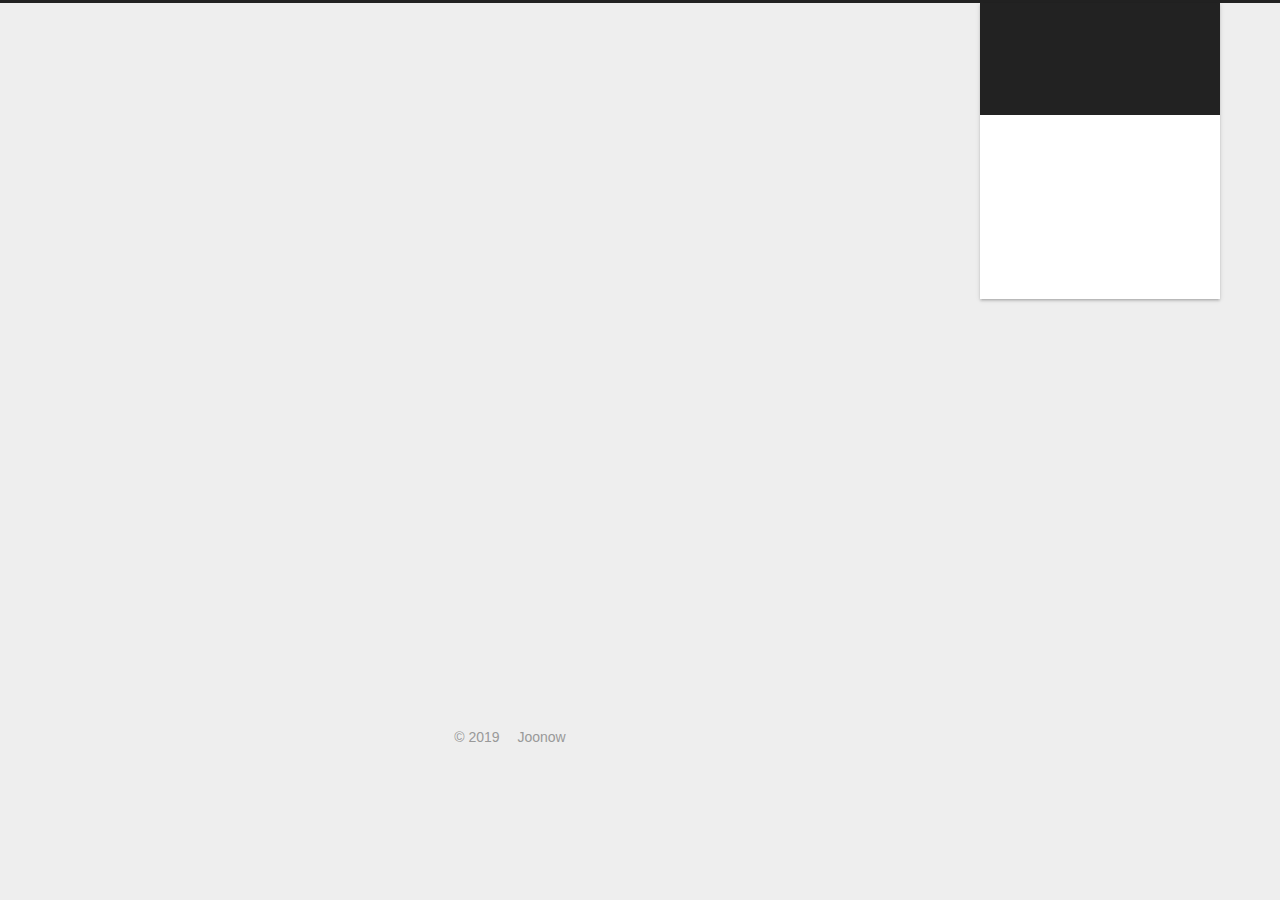
==== commit 54b977de: "Site updated: 2019-05-30 20:58:44" ====
--- a/archives/index.html
+++ b/archives/index.html
@@ -51,6 +51,8 @@
 
   <link rel="apple-touch-icon" sizes="180x180" href="/images/apple-touch-icon-next.png?v=7.1.1">
 
+
+  <link rel="icon" type="image/png" sizes="32x32" href="/images/amd.ico?v=7.1.1">
 
 
   <link rel="icon" type="image/png" sizes="16x16" href="/images/amd.ico?v=7.1.1">
@@ -94,16 +96,16 @@
 
 
 
-  <meta name="description" content="INTEL,YES! NVIDIA,YES!">
+  <meta name="description" content="猪脑的自我安慰中心">
 <meta property="og:type" content="website">
-<meta property="og:title" content="AMD? NO!">
+<meta property="og:title" content="不可燃垃圾回收站">
 <meta property="og:url" content="http://amdno.com/archives/index.html">
-<meta property="og:site_name" content="AMD? NO!">
-<meta property="og:description" content="INTEL,YES! NVIDIA,YES!">
+<meta property="og:site_name" content="不可燃垃圾回收站">
+<meta property="og:description" content="猪脑的自我安慰中心">
 <meta property="og:locale" content="zh-CN">
 <meta name="twitter:card" content="summary">
-<meta name="twitter:title" content="AMD? NO!">
-<meta name="twitter:description" content="INTEL,YES! NVIDIA,YES!">
+<meta name="twitter:title" content="不可燃垃圾回收站">
+<meta name="twitter:description" content="猪脑的自我安慰中心">
 
 
 
@@ -121,7 +123,7 @@
   };
 </script>
 
-  <title>归档 | AMD? NO!</title>
+  <title>归档 | 不可燃垃圾回收站</title>
   
 
 
@@ -180,10 +182,14 @@
     <div class="custom-logo-site-title">
       <a href="/" class="brand" rel="start">
         <span class="logo-line-before"><i></i></span>
-        <span class="site-title">AMD? NO!</span>
+        <span class="site-title">不可燃垃圾回收站</span>
         <span class="logo-line-after"><i></i></span>
       </a>
     </div>
+    
+      
+        <p class="site-subtitle">别举报我</p>
+      
     
     
   </div>
@@ -371,17 +377,17 @@
 
       <h2 class="post-title">
         
-          <a class="post-title-link" href="/2019/05/05/test/" itemprop="url">
+          <a class="post-title-link" href="/2019/05/30/Readme/" itemprop="url">
             
-              <span itemprop="name">test</span>
+              <span itemprop="name">Readme</span>
             
           </a>
         
       </h2>
 
       <div class="post-meta">
-        <time class="post-time" itemprop="dateCreated" datetime="2019-05-05T17:31:32+08:00" content="2019-05-05">
-          05-05
+        <time class="post-time" itemprop="dateCreated" datetime="2019-05-30T19:31:14+08:00" content="2019-05-30">
+          05-30
         </time>
       </div>
 
@@ -429,7 +435,7 @@
           <div class="site-author motion-element" itemprop="author" itemscope itemtype="http://schema.org/Person">
             
               <p class="site-author-name" itemprop="name">Joonow</p>
-              <div class="site-description motion-element" itemprop="description">INTEL,YES! NVIDIA,YES!</div>
+              <div class="site-description motion-element" itemprop="description">猪脑的自我安慰中心</div>
           </div>
 
           
--- a/css/main.css
+++ b/css/main.css
@@ -1773,7 +1773,7 @@
   width: 4px;
   height: 4px;
   border-radius: 50%;
-  background: #ff0e21;
+  background: #ffbbb5;
 }
 .feed-link,
 .chat {
